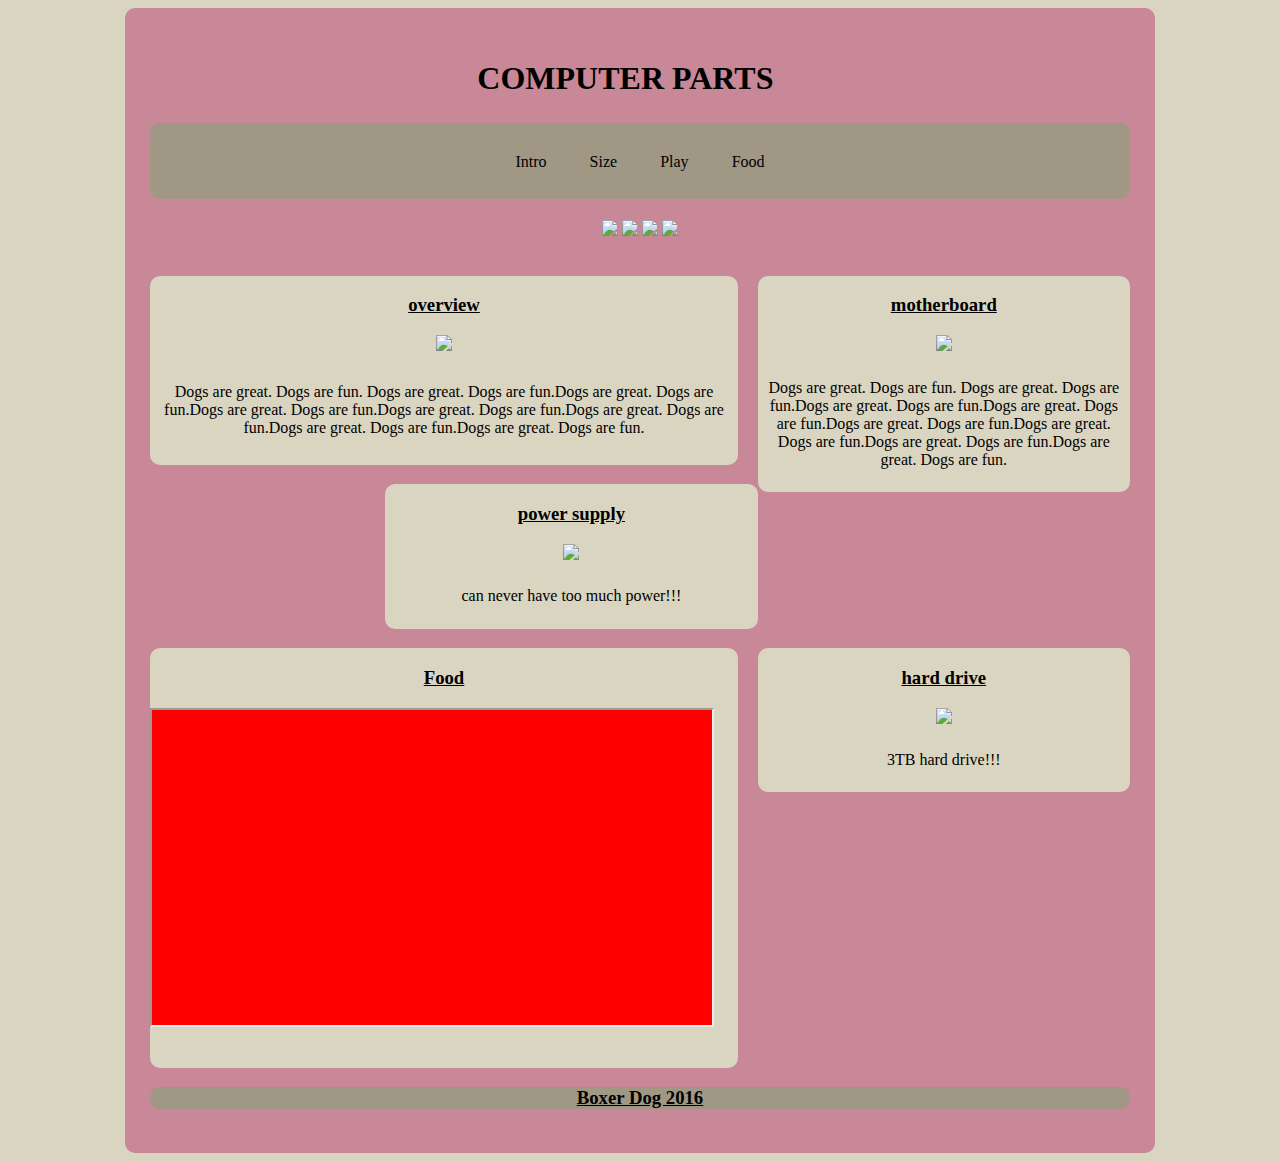
==== index.html @ 7a6d3762 "more images" ====
<!DOCTYPE html>
<html>
  <head>
    <title>parts in a computer</title>
    
    <META HTTP-EQUIV="Pragma" CONTENT="no-cache">
    <META HTTP-EQUIV="Expires" CONTENT="-1">
    <meta name="viewport" content="width=device-width, initial-scale=1.0">
    
    <script>
    function disableAutoPlay()
    {
      var myvid = document.getElementById("dogVideo");
      myvid.autoplay = false;
      myvid.load();
    }
    </script>
    
    <link rel="stylesheet" type="text/css" href="style.css">
  </head>
  <body onload=disableAutoPlay();>
    <div id="wrapper">
      <header>
        <h1>COMPUTER PARTS</h1>
     </header>
      <nav>
        <ul>
          <li><a href="#">Intro</a></li>
          <li><a href="#">Size</a></li>
          <li><a href="#">Play</a></li>
          <li><a href="#">Food</a></li>
        </ul>
      </nav>

      <div class="clear"> </div>
        <div  id="social">
          <ul>
            <li><a href="http://www.facebook.com" target="_blank"><img src="http://www.w3newbie.com/wp-content/uploads/facebook.png"/></a></li>
            <li><a href="http://www.twitter.com" target="_blank"><img src="http://www.w3newbie.com/wp-content/uploads/twitter.png"/></a></li>
            <li><a href="http://www.youtube.com" target="_blank"><img src="http://www.w3newbie.com/wp-content/uploads/youtube.png"/></a></li>
            <li><a href="http://www.plus.google.com" target="_blank"><img src="http://www.w3newbie.com/wp-content/uploads/google_plus.png"/></a></li>
          </ul>
        </div>
      
      <div class="clear"></div>
      <section class="left-col">
        <h3>overview</h3>
        <img src="http://www.easypacelearning.com/design/images/content/personalcomputerhardwareparts.png">
        <p>Dogs are great.  Dogs are fun. Dogs are great.  Dogs are fun.Dogs are great.  Dogs are fun.Dogs are great.  Dogs are fun.Dogs are great.  Dogs are fun.Dogs are great.  Dogs are fun.Dogs are great.  Dogs are fun.Dogs are great.  Dogs are fun.</p>
      </section>
      <aside class="sidebar">
      <h3>motherboard</h3>
        <img src="http://4.bp.blogspot.com/-SEOb6gzcKFM/Txx8iHWfsHI/AAAAAAAAAO0/eVsf-Hq5RhU/s1600/motherboard_vectorized.png">
        <p>Dogs are great.  Dogs are fun. Dogs are great.  Dogs are fun.Dogs are great.  Dogs are fun.Dogs are great.  Dogs are fun.Dogs are great.  Dogs are fun.Dogs are great.  Dogs are fun.Dogs are great.  Dogs are fun.Dogs are great.  Dogs are fun.</p>
      </aside>
      <aside class="sidebar">
      <h3>power supply</h3>
        <img src="http://web2.murraystate.edu/andy.batts/ps/Power_Supply_Pile_1_sm.jpg">
        <p>can never have too much power!!!</p>
      </aside>
      <aside class="sidebar">
      <h3>hard drive</h3>
        <img src="http://www.legitreviews.com/images/reviews/1442/wd_3tb_green_hdd.jpg">
        <p>3TB hard drive!!!</p>
      </aside>
      <section class="left-col">
        <h3>Food</h3>
        <div class="vid">
          <iframe width="560" height="315">
          <video controls="controls">
          <source src="http://kilgorei.pairserver.com/tech-club/HTML5.mp4" type="video/mp4">
          Your browser does not support HTML5 video.
          </video>
          </iframe>
        </div>
      </section>
      <div class="clear"></div>
      <footer>
        <h3>Boxer Dog 2016</h3>
      </footer>
    </div>
  </body>
</html>
---- style.css ----
body  {
  background : #dad5c1;
  text-align : center;
  }
table {
  text-align : center;
}
h3  {
  text-align : center;
  text-decoration : underline;
  }
p {
  padding : 2%;
  }
img {
  text-align : center;
  max-width : 100%;
  height : auto;
  width : auto;
  } 
#wrapper  {
  text-align : center;
  margin : 0 auto;
  max-width : 980px;
  width : 96%;
  background : #c88898;
  padding : 2%;
  border-radius : 10px;
  }
header  {
  width : 96%;
  padding : 5px;
  text-align : center;
  }
nav {
  text-align : center;
  background : #a09885;
  padding : 8px;
  border-radius : 10px;
  }
nav ul {
  text-align : center;
  list-style : none;
  padding : 5px;
  }
nav li {
  text-align : center;
  color : #000000;
  display:inline;
  padding : 10px;
  text-decoration : none;
  }
nav a {
  text-align : center;
  color : #000000;
  padding : 1%;
  text-decoration : none;
  }
nav a:hover {
  background-color : #322f2c;
  color : #ffffff;
  border-radius : 10px;
  }

.clear  {
  clear : both;
  }
#social {
  text-align : center;
  }
#social img {
  padding-top : 5px;
  height : 50px;
  width : 50px;
  max-width : 22%;
  height : auto;
  width : auto;
  }
#social ul {
  text-align : center;
  list-style : none;
  padding : 0px;
  }
#social li {
  text-align : center;
  color : #000000;
  display:inline;
  padding : 0px;
  text-decoration : none;
  }
#social a {
  text-align : center;
  color : #000000;
  padding : 0px;
  text-decoration : none;
  }
.left-col {
  background : #dad5c1;
  width : 60%;
  float : left;
  margin-top : 2%;
  border-radius : 10px;
  }
.sidebar {
  background : #dad5c1;
  width : 38%;
  float : right;
  margin-top : 2%;
  border-radius : 10px;
}
.vid {
  position : relative;
  padding-bottom : 56.25%;
  padding-top : 30px;
  overflow : hidden;
  height : 0;
  }
.vid iframe {
  position : absolute;
  top : 0;
  left : 0;
  background-color : #ff0000;
  background : #ff0000;
  }
.dogVideo {
}
footer {
  background : #a09885;
  border-radius : 10px;
  }
  
/*---Media---*/

@media screen and (max-width: 740px) {
  .left-col {
    width : 100%;
  }
  .sidebar {
    width : 100%;
  }
}
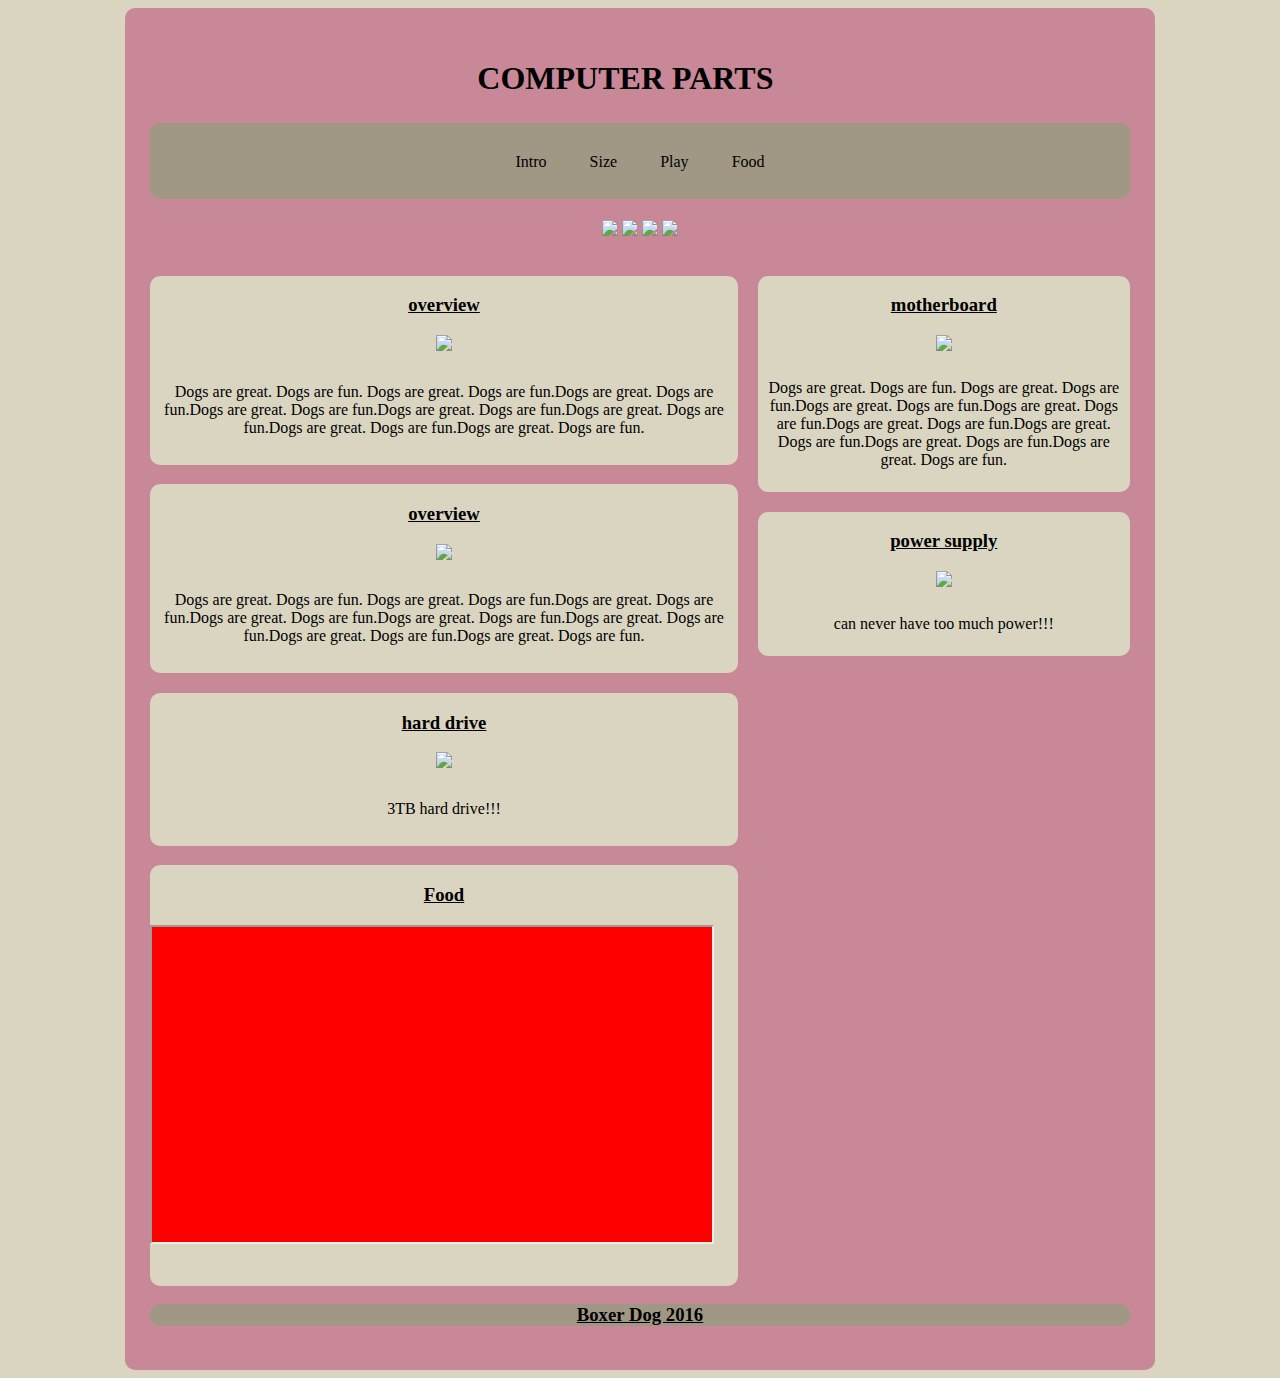
==== commit dbf9cf2d: "testing stuff" ====
--- a/index.html
+++ b/index.html
@@ -53,16 +53,21 @@
         <img src="http://4.bp.blogspot.com/-SEOb6gzcKFM/Txx8iHWfsHI/AAAAAAAAAO0/eVsf-Hq5RhU/s1600/motherboard_vectorized.png">
         <p>Dogs are great.  Dogs are fun. Dogs are great.  Dogs are fun.Dogs are great.  Dogs are fun.Dogs are great.  Dogs are fun.Dogs are great.  Dogs are fun.Dogs are great.  Dogs are fun.Dogs are great.  Dogs are fun.Dogs are great.  Dogs are fun.</p>
       </aside>
+      <section class="left-col">
+        <h3>overview</h3>
+        <img src="http://www.easypacelearning.com/design/images/content/personalcomputerhardwareparts.png">
+        <p>Dogs are great.  Dogs are fun. Dogs are great.  Dogs are fun.Dogs are great.  Dogs are fun.Dogs are great.  Dogs are fun.Dogs are great.  Dogs are fun.Dogs are great.  Dogs are fun.Dogs are great.  Dogs are fun.Dogs are great.  Dogs are fun.</p>
+      </section>
       <aside class="sidebar">
       <h3>power supply</h3>
         <img src="http://web2.murraystate.edu/andy.batts/ps/Power_Supply_Pile_1_sm.jpg">
         <p>can never have too much power!!!</p>
       </aside>
-      <aside class="sidebar">
+      <section class="left-col">
       <h3>hard drive</h3>
         <img src="http://www.legitreviews.com/images/reviews/1442/wd_3tb_green_hdd.jpg">
         <p>3TB hard drive!!!</p>
-      </aside>
+      </section>
       <section class="left-col">
         <h3>Food</h3>
         <div class="vid">
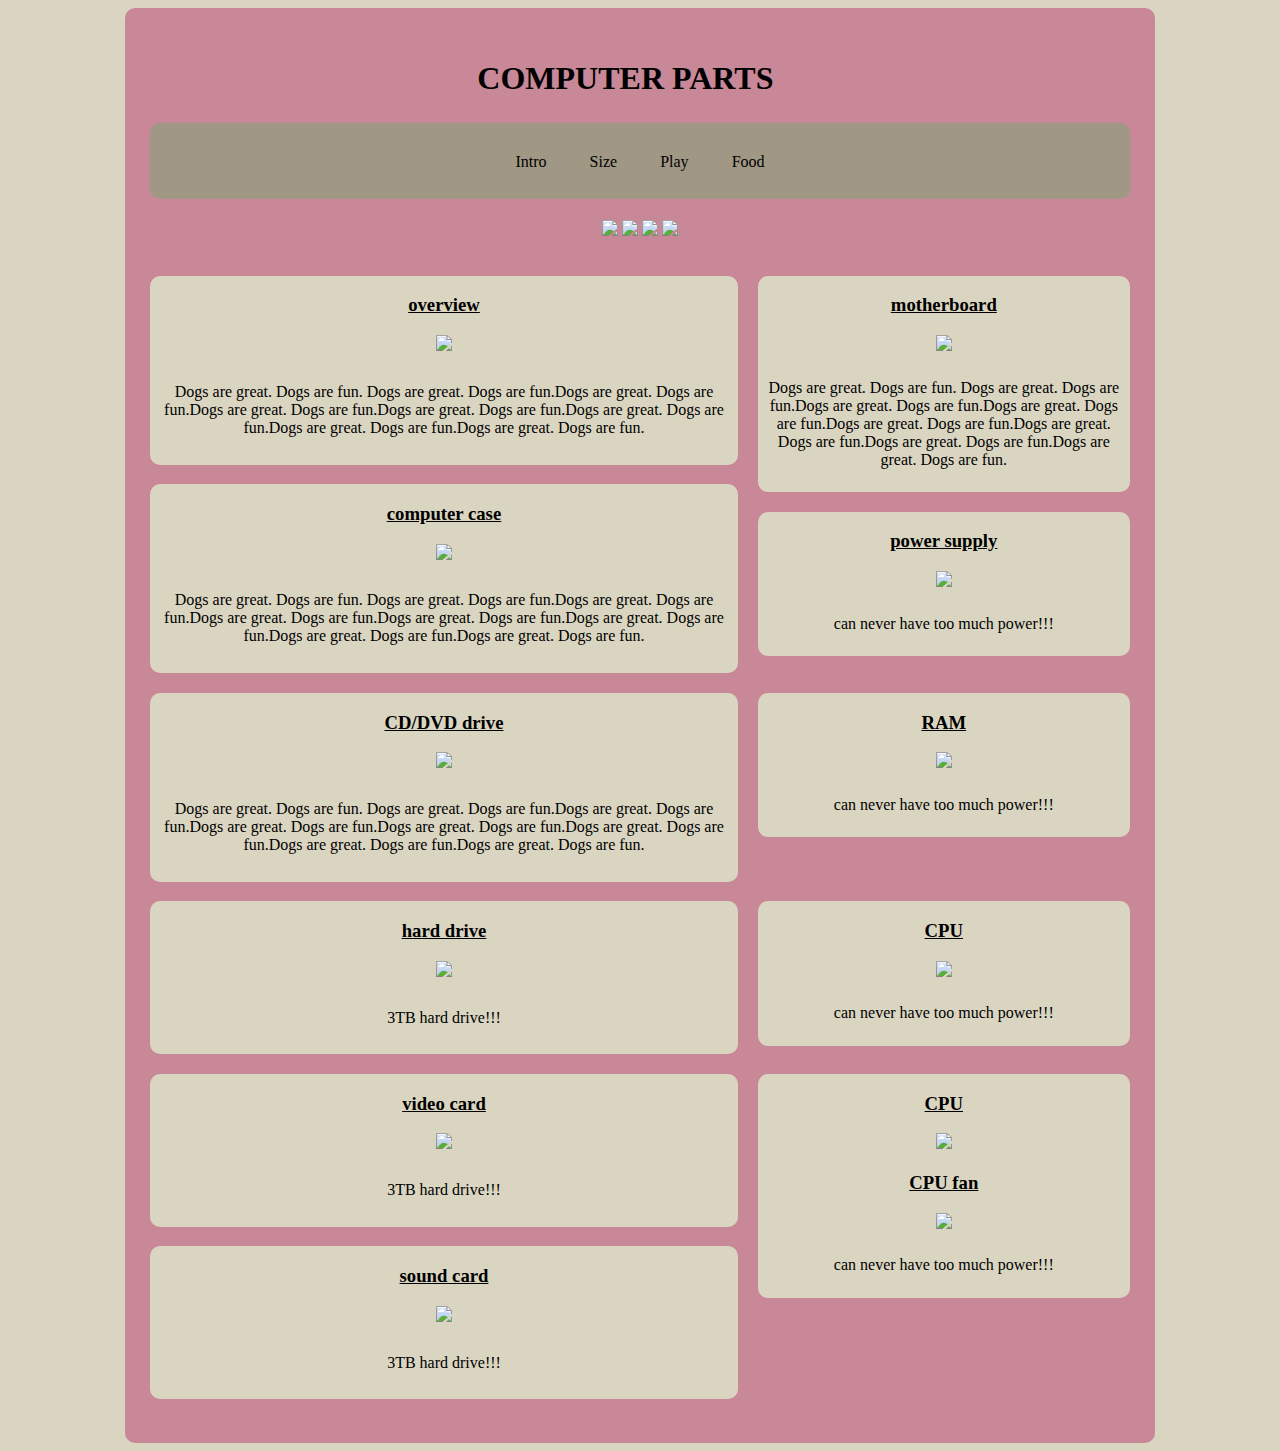
==== commit 9f6c25c3: "computer parts" ====
--- a/index.html
+++ b/index.html
@@ -54,8 +54,8 @@
         <p>Dogs are great.  Dogs are fun. Dogs are great.  Dogs are fun.Dogs are great.  Dogs are fun.Dogs are great.  Dogs are fun.Dogs are great.  Dogs are fun.Dogs are great.  Dogs are fun.Dogs are great.  Dogs are fun.Dogs are great.  Dogs are fun.</p>
       </aside>
       <section class="left-col">
-        <h3>overview</h3>
-        <img src="http://www.easypacelearning.com/design/images/content/personalcomputerhardwareparts.png">
+        <h3>computer case</h3>
+        <img src="http://www.quietpc.com/images/products/nof-cs-80-sideopen-large.jpg">
         <p>Dogs are great.  Dogs are fun. Dogs are great.  Dogs are fun.Dogs are great.  Dogs are fun.Dogs are great.  Dogs are fun.Dogs are great.  Dogs are fun.Dogs are great.  Dogs are fun.Dogs are great.  Dogs are fun.Dogs are great.  Dogs are fun.</p>
       </section>
       <aside class="sidebar">
@@ -64,24 +64,45 @@
         <p>can never have too much power!!!</p>
       </aside>
       <section class="left-col">
+        <h3>CD/DVD drive</h3>
+        <img src="http://www.clipartpal.com/_thumbs/pd/computer/hardware/dvd_drive.png">
+        <p>Dogs are great.  Dogs are fun. Dogs are great.  Dogs are fun.Dogs are great.  Dogs are fun.Dogs are great.  Dogs are fun.Dogs are great.  Dogs are fun.Dogs are great.  Dogs are fun.Dogs are great.  Dogs are fun.Dogs are great.  Dogs are fun.</p>
+      </section>
+      <aside class="sidebar">
+      <h3>RAM</h3>
+        <img src="http://www.geutebrueck.com/media/_public/products/images_download/DDR3_RAM-1GB_4.94010_d.jpg">
+        <p>can never have too much power!!!</p>
+      </aside>
+      <section class="left-col">
       <h3>hard drive</h3>
         <img src="http://www.legitreviews.com/images/reviews/1442/wd_3tb_green_hdd.jpg">
         <p>3TB hard drive!!!</p>
       </section>
+      <aside class="sidebar">
+      <h3>CPU</h3>
+        <img src="http://x16-18-15-24-25.herokuapp.com/https://encrypted-tbn3.gstatic.com/images?q=tbn:ANd9GcRNNfXV4t4tQ2Wzp74hQ_y77Y9I-oUNyHcZ72Rwm_kAuc_D7sRq">
+        <p>can never have too much power!!!</p>
+      </aside>
       <section class="left-col">
-        <h3>Food</h3>
-        <div class="vid">
-          <iframe width="560" height="315">
-          <video controls="controls">
-          <source src="http://kilgorei.pairserver.com/tech-club/HTML5.mp4" type="video/mp4">
-          Your browser does not support HTML5 video.
-          </video>
-          </iframe>
-        </div>
+      <h3>video card</h3>
+        <img src="https://encrypted-tbn3.gstatic.com/images?q=tbn:ANd9GcRlY_lkztYyWID0E2svmKu5m69u6FjdTZcKe9Guz2ANT_Yjp7VKtQ">
+        <p>3TB hard drive!!!</p>
+      </section>
+      <aside class="sidebar">
+      <h3>CPU</h3>
+        <img src="<aside class="sidebar">
+      <h3>CPU fan</h3>
+        <img src="http://image.dhgate.com/albu_244164467_00/1.0x0.jpg">
+        <p>can never have too much power!!!</p>
+      </aside>
+      <section class="left-col">
+      <h3>sound card</h3>
+        <img src="http://archive.techarp.com/editorials/img/NVIDIA_SoundStorm.jpg">
+        <p>3TB hard drive!!!</p>
       </section>
       <div class="clear"></div>
       <footer>
-        <h3>Boxer Dog 2016</h3>
+        <h3></h3>
       </footer>
     </div>
   </body>
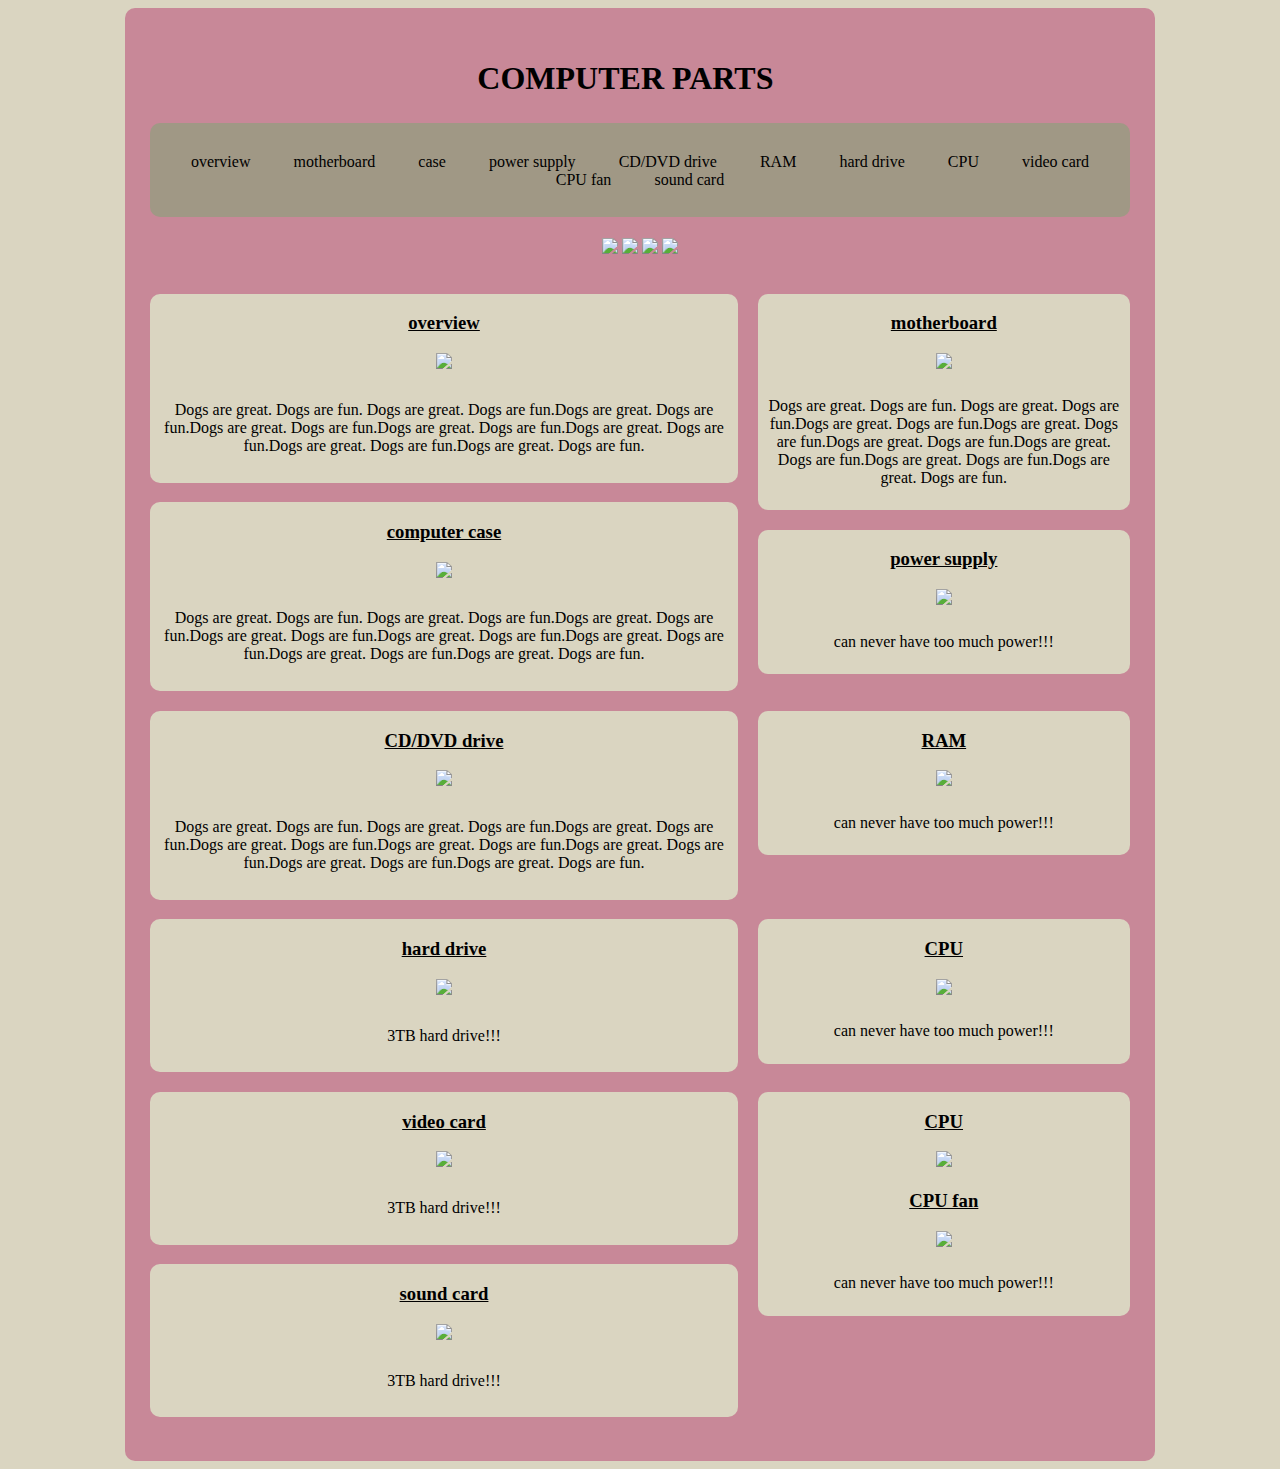
==== commit 8dd46c69: "changed list" ====
--- a/index.html
+++ b/index.html
@@ -25,10 +25,17 @@
      </header>
       <nav>
         <ul>
-          <li><a href="#">Intro</a></li>
-          <li><a href="#">Size</a></li>
-          <li><a href="#">Play</a></li>
-          <li><a href="#">Food</a></li>
+          <li><a href="#overview">overview</a></li>
+          <li><a href="#motherboard">motherboard</a></li>
+          <li><a href="#case">case</a></li>
+          <li><a href="#powersupply">power supply</a></li>
+          <li><a href="#cddvddrive">CD/DVD drive</a></li>
+          <li><a href="#ram">RAM</a></li>
+          <li><a href="#harddrive">hard drive</a></li>
+          <li><a href="#cpu">CPU</a></li>
+          <li><a href="#videocard">video card</a></li>
+          <li><a href="#cpufan">CPU fan</a></li>
+          <li><a href="#soundcard">sound card</a></li>
         </ul>
       </nav>
 
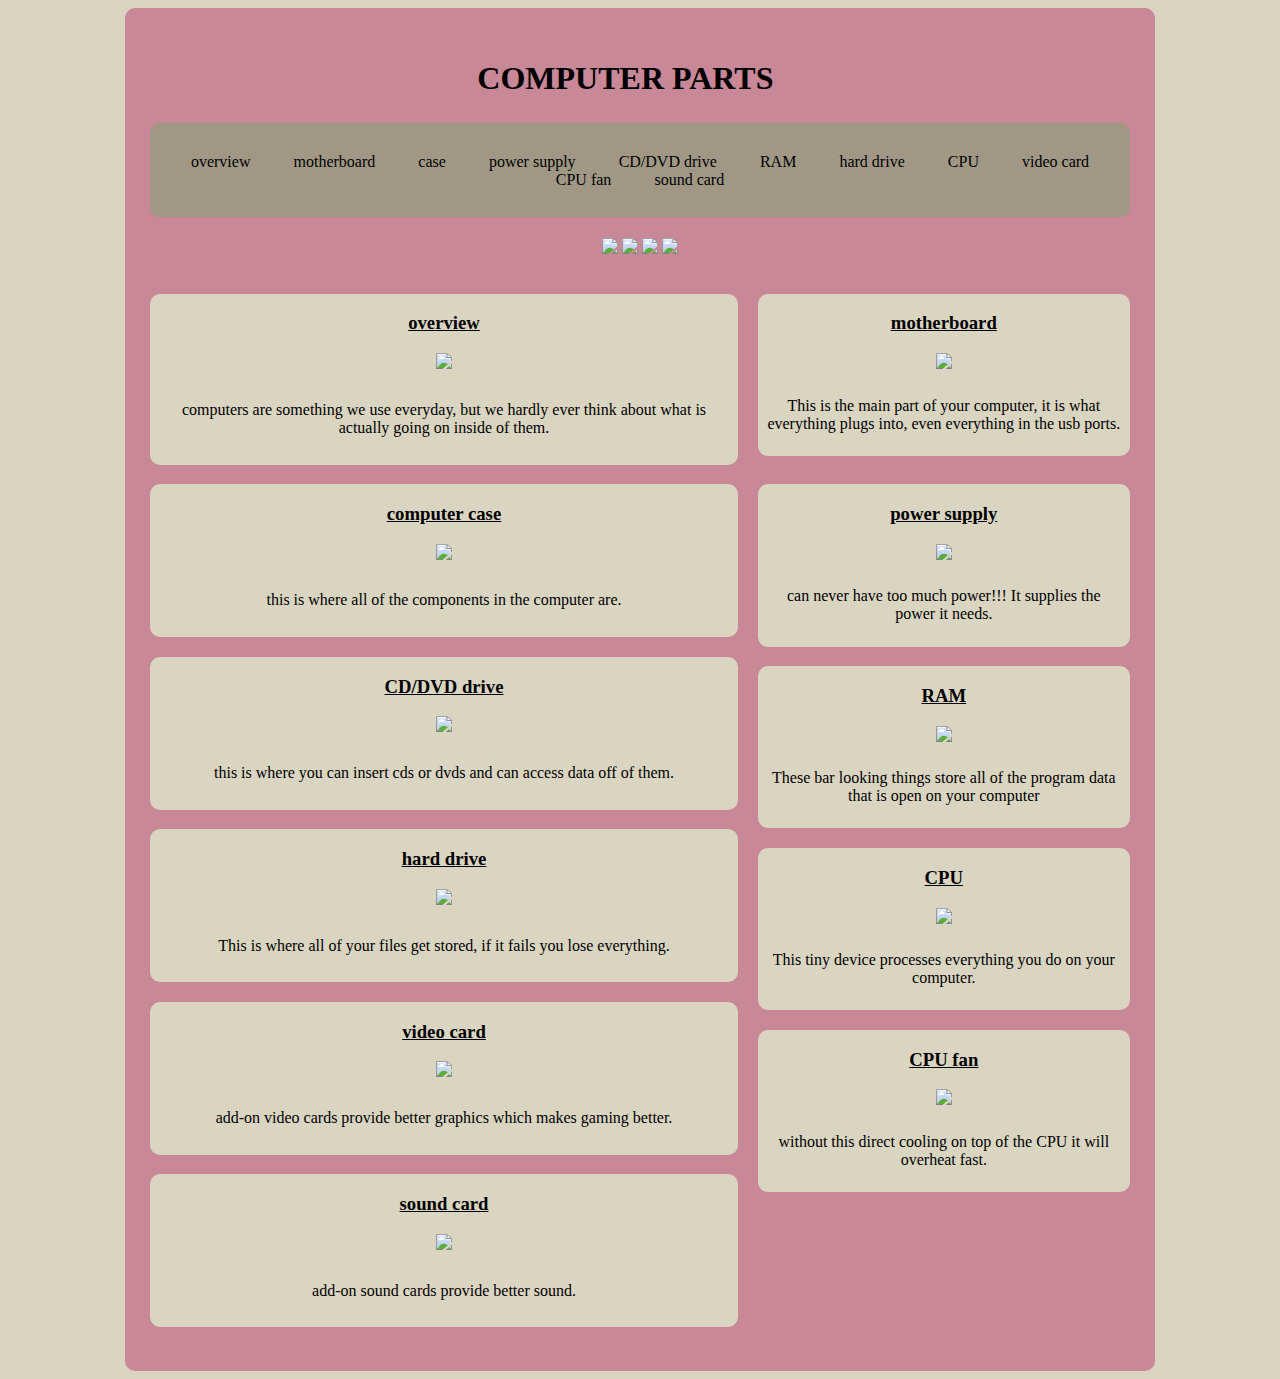
==== commit 1149cc89: "added explanations for all the components." ====
--- a/index.html
+++ b/index.html
@@ -51,61 +51,59 @@
       
       <div class="clear"></div>
       <section class="left-col">
-        <h3>overview</h3>
+        <h3 id="overview">overview</h3>
         <img src="http://www.easypacelearning.com/design/images/content/personalcomputerhardwareparts.png">
-        <p>Dogs are great.  Dogs are fun. Dogs are great.  Dogs are fun.Dogs are great.  Dogs are fun.Dogs are great.  Dogs are fun.Dogs are great.  Dogs are fun.Dogs are great.  Dogs are fun.Dogs are great.  Dogs are fun.Dogs are great.  Dogs are fun.</p>
+        <p>computers are something we use everyday, but we hardly ever think about what is actually going on inside of them.</p>
       </section>
       <aside class="sidebar">
-      <h3>motherboard</h3>
+      <h3 id="motherboard">motherboard</h3>
         <img src="http://4.bp.blogspot.com/-SEOb6gzcKFM/Txx8iHWfsHI/AAAAAAAAAO0/eVsf-Hq5RhU/s1600/motherboard_vectorized.png">
-        <p>Dogs are great.  Dogs are fun. Dogs are great.  Dogs are fun.Dogs are great.  Dogs are fun.Dogs are great.  Dogs are fun.Dogs are great.  Dogs are fun.Dogs are great.  Dogs are fun.Dogs are great.  Dogs are fun.Dogs are great.  Dogs are fun.</p>
+        <p>This is the main part of your computer, it is what everything plugs into, even everything in the usb ports.</p>
       </aside>
       <section class="left-col">
-        <h3>computer case</h3>
+        <h3 id="computercase">computer case</h3>
         <img src="http://www.quietpc.com/images/products/nof-cs-80-sideopen-large.jpg">
-        <p>Dogs are great.  Dogs are fun. Dogs are great.  Dogs are fun.Dogs are great.  Dogs are fun.Dogs are great.  Dogs are fun.Dogs are great.  Dogs are fun.Dogs are great.  Dogs are fun.Dogs are great.  Dogs are fun.Dogs are great.  Dogs are fun.</p>
+        <p>this is where all of the components in the computer are.</p>
       </section>
       <aside class="sidebar">
-      <h3>power supply</h3>
+      <h3 id="powersupply">power supply</h3>
         <img src="http://web2.murraystate.edu/andy.batts/ps/Power_Supply_Pile_1_sm.jpg">
-        <p>can never have too much power!!!</p>
+        <p>can never have too much power!!!  It supplies the power it needs.</p>
       </aside>
       <section class="left-col">
-        <h3>CD/DVD drive</h3>
+        <h3 id="cddvddrive">CD/DVD drive</h3>
         <img src="http://www.clipartpal.com/_thumbs/pd/computer/hardware/dvd_drive.png">
-        <p>Dogs are great.  Dogs are fun. Dogs are great.  Dogs are fun.Dogs are great.  Dogs are fun.Dogs are great.  Dogs are fun.Dogs are great.  Dogs are fun.Dogs are great.  Dogs are fun.Dogs are great.  Dogs are fun.Dogs are great.  Dogs are fun.</p>
+        <p>this is where you can insert cds or dvds and can access data off of them.</p>
       </section>
       <aside class="sidebar">
-      <h3>RAM</h3>
+      <h3 id="ram">RAM</h3>
         <img src="http://www.geutebrueck.com/media/_public/products/images_download/DDR3_RAM-1GB_4.94010_d.jpg">
-        <p>can never have too much power!!!</p>
+        <p>These bar looking things store all of the program data that is open on your computer</p>
       </aside>
       <section class="left-col">
-      <h3>hard drive</h3>
+      <h3 id="harddrive">hard drive</h3>
         <img src="http://www.legitreviews.com/images/reviews/1442/wd_3tb_green_hdd.jpg">
-        <p>3TB hard drive!!!</p>
+        <p>This is where all of your files get stored, if it fails you lose everything.</p>
       </section>
       <aside class="sidebar">
-      <h3>CPU</h3>
+      <h3 id="cpu">CPU</h3>
         <img src="http://x16-18-15-24-25.herokuapp.com/https://encrypted-tbn3.gstatic.com/images?q=tbn:ANd9GcRNNfXV4t4tQ2Wzp74hQ_y77Y9I-oUNyHcZ72Rwm_kAuc_D7sRq">
-        <p>can never have too much power!!!</p>
+        <p>This tiny device processes everything you do on your computer.</p>
       </aside>
       <section class="left-col">
-      <h3>video card</h3>
+      <h3 id="videocard">video card</h3>
         <img src="https://encrypted-tbn3.gstatic.com/images?q=tbn:ANd9GcRlY_lkztYyWID0E2svmKu5m69u6FjdTZcKe9Guz2ANT_Yjp7VKtQ">
-        <p>3TB hard drive!!!</p>
+        <p>add-on video cards provide better graphics which makes gaming better.</p>
       </section>
       <aside class="sidebar">
-      <h3>CPU</h3>
-        <img src="<aside class="sidebar">
-      <h3>CPU fan</h3>
+      <h3 id="cpufan">CPU fan</h3>
         <img src="http://image.dhgate.com/albu_244164467_00/1.0x0.jpg">
-        <p>can never have too much power!!!</p>
+        <p>without this direct cooling on top of the CPU it will overheat fast.</p>
       </aside>
       <section class="left-col">
-      <h3>sound card</h3>
+      <h3 id="soundcard">sound card</h3>
         <img src="http://archive.techarp.com/editorials/img/NVIDIA_SoundStorm.jpg">
-        <p>3TB hard drive!!!</p>
+        <p>add-on sound cards provide better sound.</p>
       </section>
       <div class="clear"></div>
       <footer>
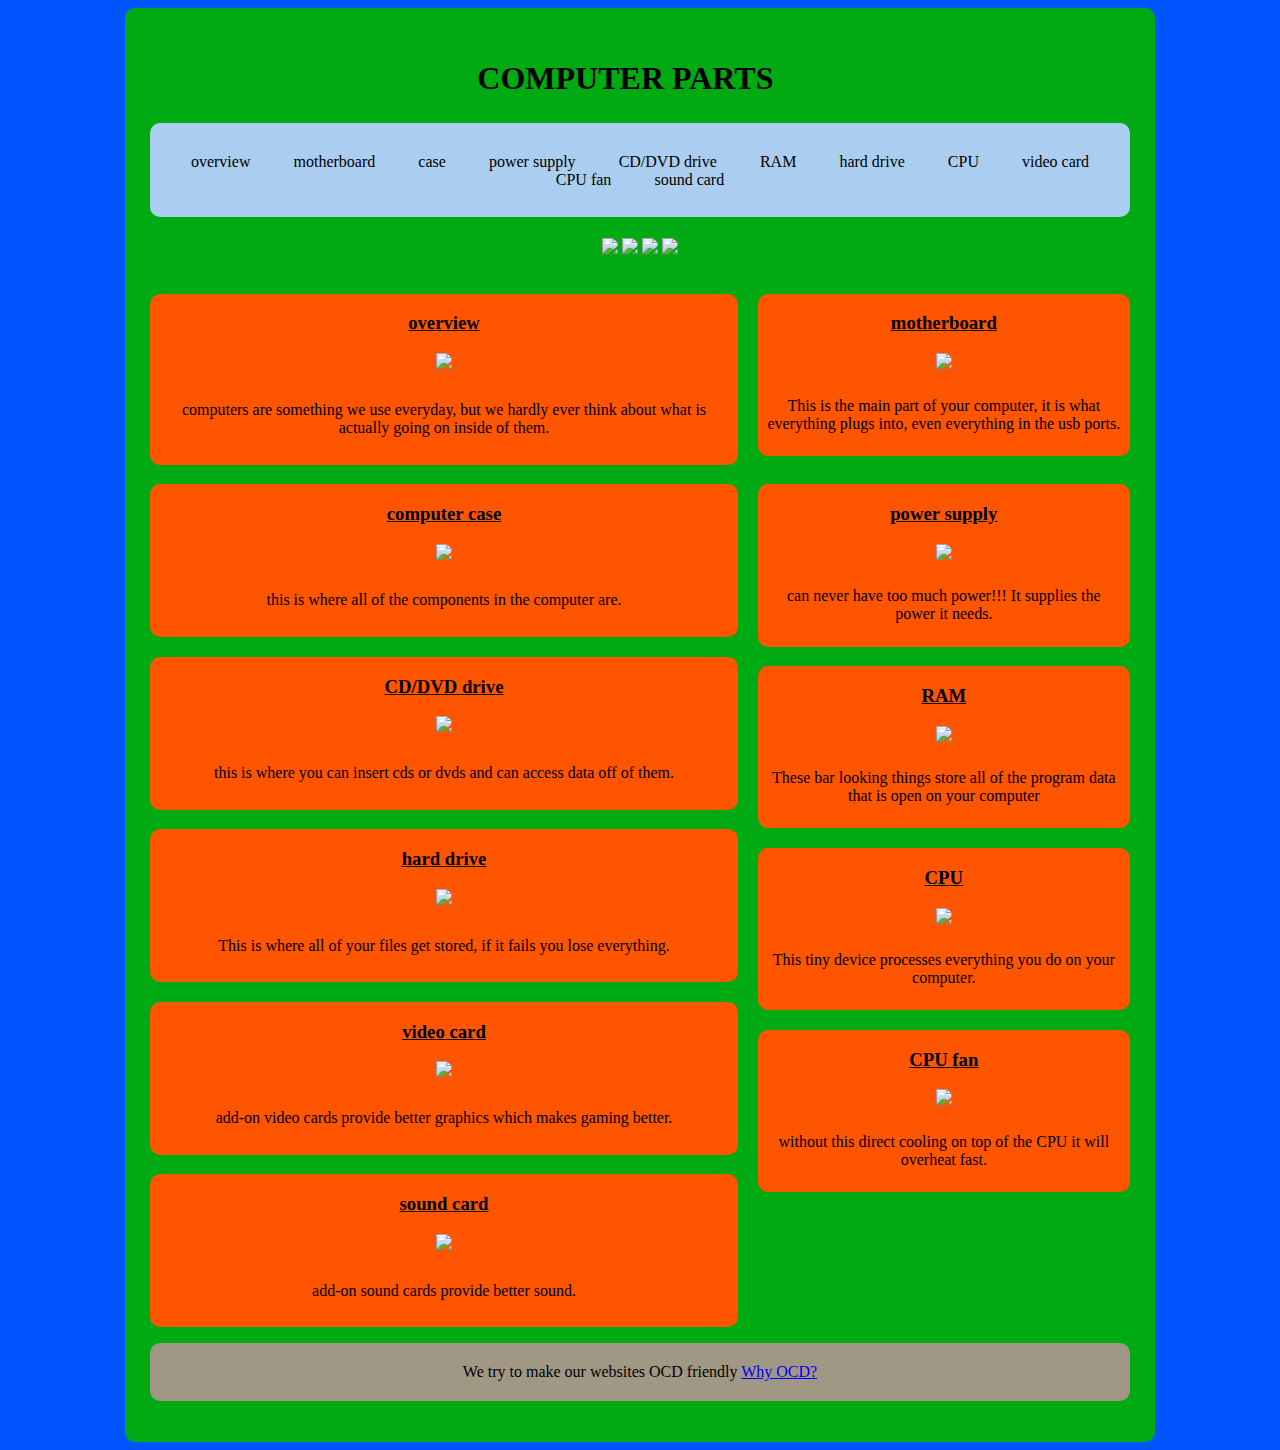
==== commit 692bed99: "added the reason we make OCD friendly websites" ====
--- a/index.html
+++ b/index.html
@@ -2,11 +2,11 @@
 <html>
   <head>
     <title>parts in a computer</title>
-    
+
     <META HTTP-EQUIV="Pragma" CONTENT="no-cache">
     <META HTTP-EQUIV="Expires" CONTENT="-1">
     <meta name="viewport" content="width=device-width, initial-scale=1.0">
-    
+
     <script>
     function disableAutoPlay()
     {
@@ -15,7 +15,7 @@
       myvid.load();
     }
     </script>
-    
+
     <link rel="stylesheet" type="text/css" href="style.css">
   </head>
   <body onload=disableAutoPlay();>
@@ -48,7 +48,7 @@
             <li><a href="http://www.plus.google.com" target="_blank"><img src="http://www.w3newbie.com/wp-content/uploads/google_plus.png"/></a></li>
           </ul>
         </div>
-      
+
       <div class="clear"></div>
       <section class="left-col">
         <h3 id="overview">overview</h3>
@@ -107,7 +107,7 @@
       </section>
       <div class="clear"></div>
       <footer>
-        <h3></h3>
+        <p>We try to make our websites OCD friendly <a href="whyocd.html">Why OCD?</a></p>
       </footer>
     </div>
   </body>
--- a/style.css
+++ b/style.css
@@ -1,5 +1,5 @@
 body  {
-  background : #dad5c1;
+  background : #0055ff;
   text-align : center;
   }
 table {
@@ -23,7 +23,7 @@
   margin : 0 auto;
   max-width : 980px;
   width : 96%;
-  background : #c88898;
+  background : #00aa12;
   padding : 2%;
   border-radius : 10px;
   }
@@ -34,7 +34,7 @@
   }
 nav {
   text-align : center;
-  background : #a09885;
+  background : #abcdef;
   padding : 8px;
   border-radius : 10px;
   }
@@ -95,14 +95,14 @@
   text-decoration : none;
   }
 .left-col {
-  background : #dad5c1;
+  background : #ff5500;
   width : 60%;
   float : left;
   margin-top : 2%;
   border-radius : 10px;
   }
 .sidebar {
-  background : #dad5c1;
+  background : #ff5500;
   width : 38%;
   float : right;
   margin-top : 2%;
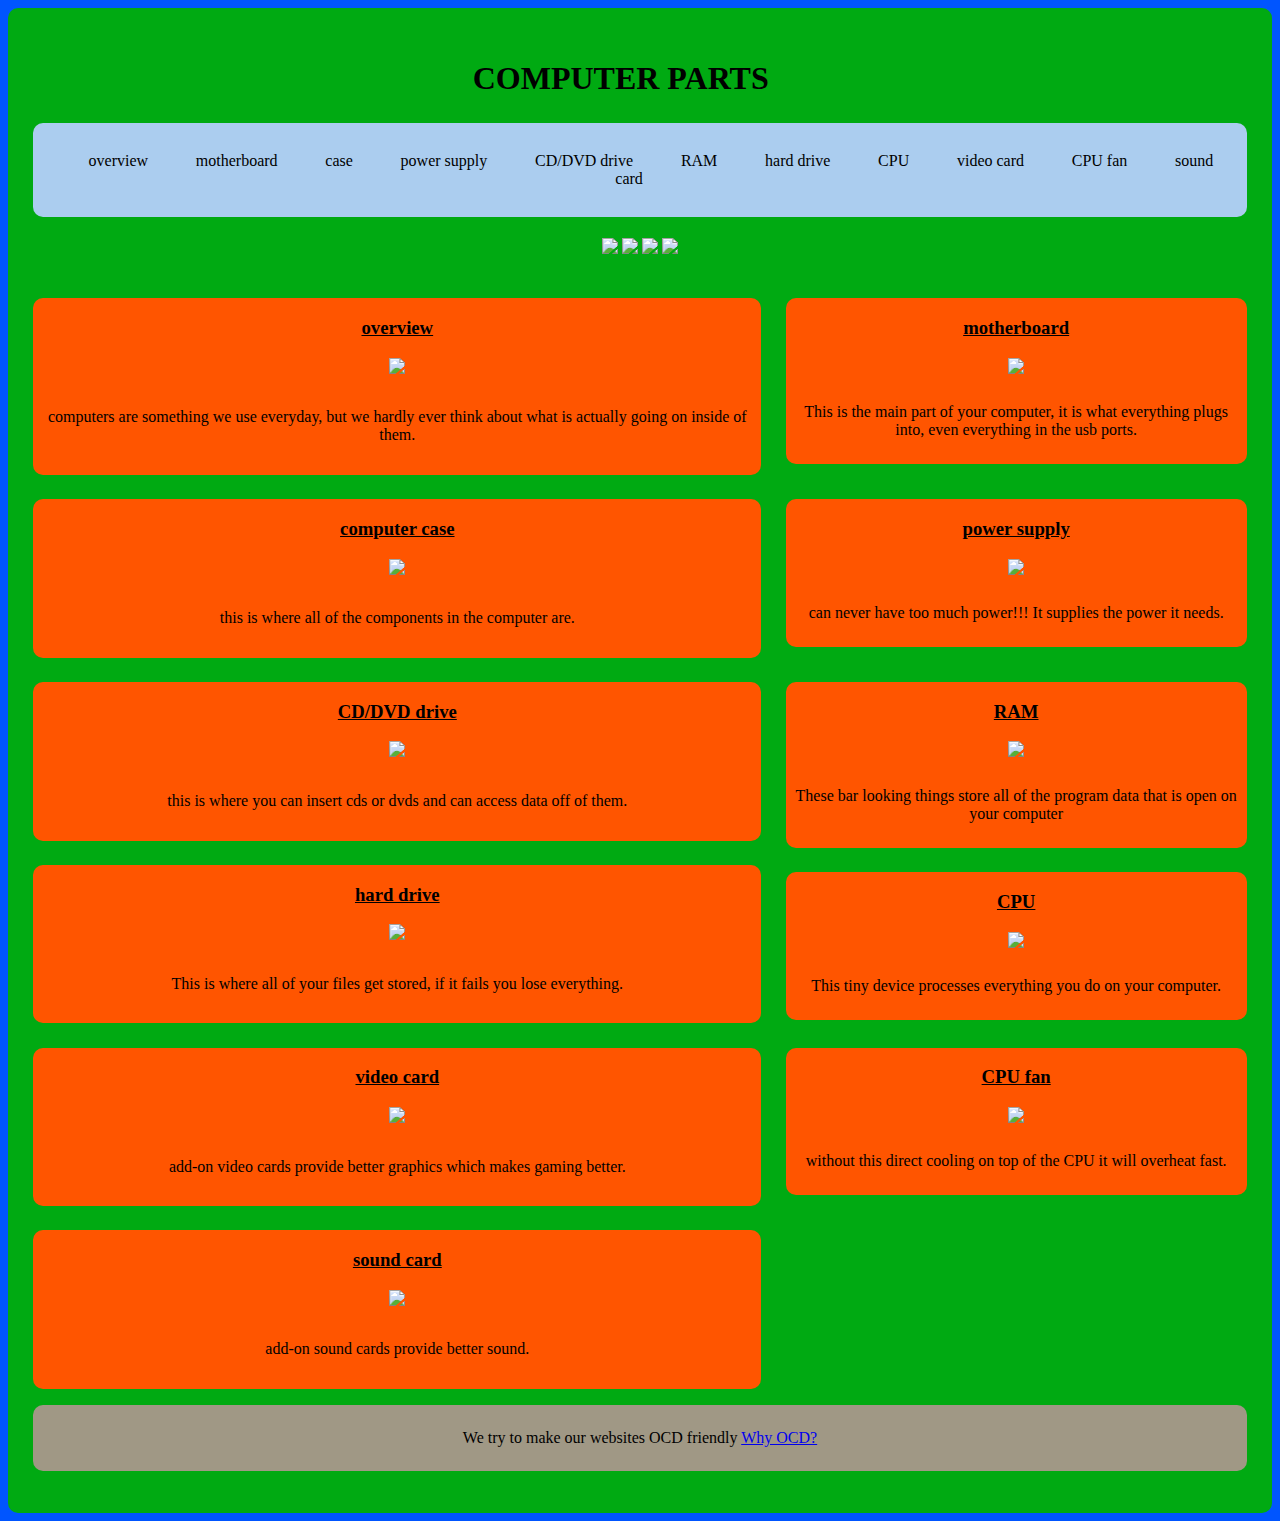
==== commit 45a67bdf: "added space to test css" ====
--- a/index.html
+++ b/index.html
@@ -58,7 +58,7 @@
       <aside class="sidebar">
       <h3 id="motherboard">motherboard</h3>
         <img src="http://4.bp.blogspot.com/-SEOb6gzcKFM/Txx8iHWfsHI/AAAAAAAAAO0/eVsf-Hq5RhU/s1600/motherboard_vectorized.png">
-        <p>This is the main part of your computer, it is what everything plugs into, even everything in the usb ports.</p>
+        <p>This is the main part of your computer, it is what everything plugs into, even everything in the usb ports. </p>
       </aside>
       <section class="left-col">
         <h3 id="computercase">computer case</h3>
--- a/style.css
+++ b/style.css
@@ -21,7 +21,7 @@
 #wrapper  {
   text-align : center;
   margin : 0 auto;
-  max-width : 980px;
+  max-width : 1280px;
   width : 96%;
   background : #00aa12;
   padding : 2%;
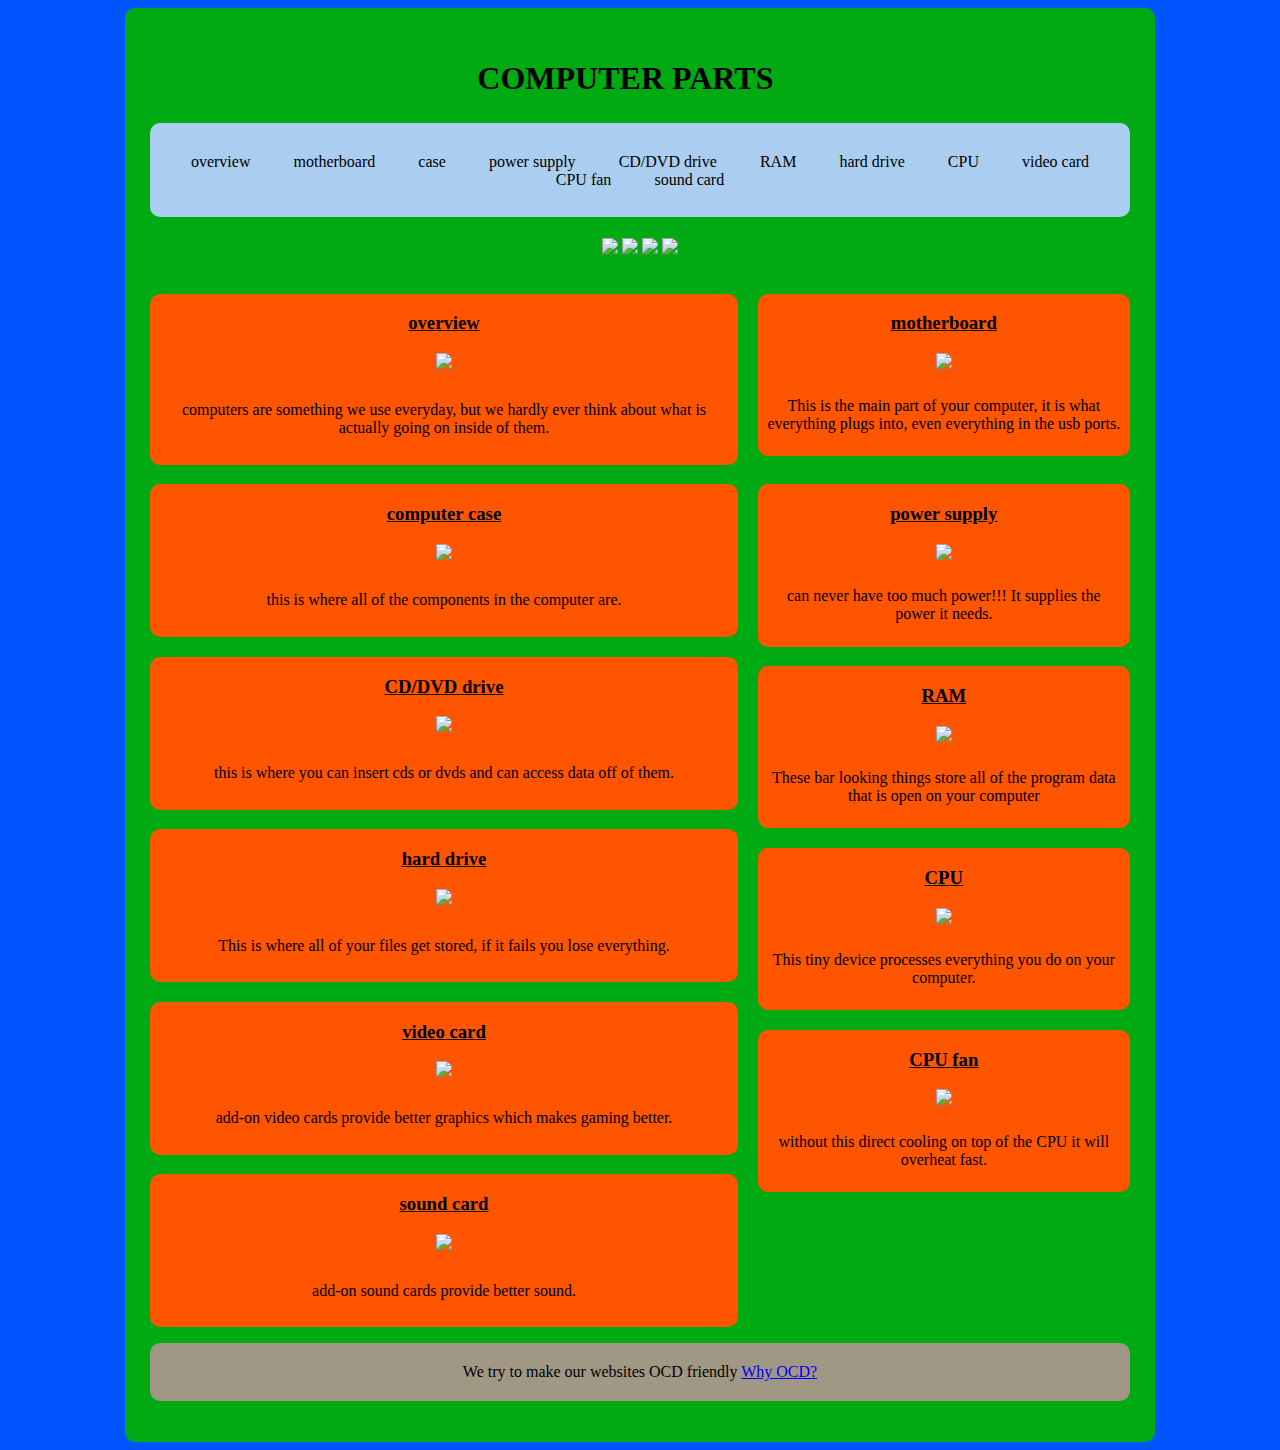
==== commit f3a2a0e6: "removed space from index.html" ====
--- a/index.html
+++ b/index.html
@@ -58,7 +58,7 @@
       <aside class="sidebar">
       <h3 id="motherboard">motherboard</h3>
         <img src="http://4.bp.blogspot.com/-SEOb6gzcKFM/Txx8iHWfsHI/AAAAAAAAAO0/eVsf-Hq5RhU/s1600/motherboard_vectorized.png">
-        <p>This is the main part of your computer, it is what everything plugs into, even everything in the usb ports. </p>
+        <p>This is the main part of your computer, it is what everything plugs into, even everything in the usb ports.</p>
       </aside>
       <section class="left-col">
         <h3 id="computercase">computer case</h3>
--- a/style.css
+++ b/style.css
@@ -21,7 +21,7 @@
 #wrapper  {
   text-align : center;
   margin : 0 auto;
-  max-width : 1280px;
+  max-width : 980px;
   width : 96%;
   background : #00aa12;
   padding : 2%;
